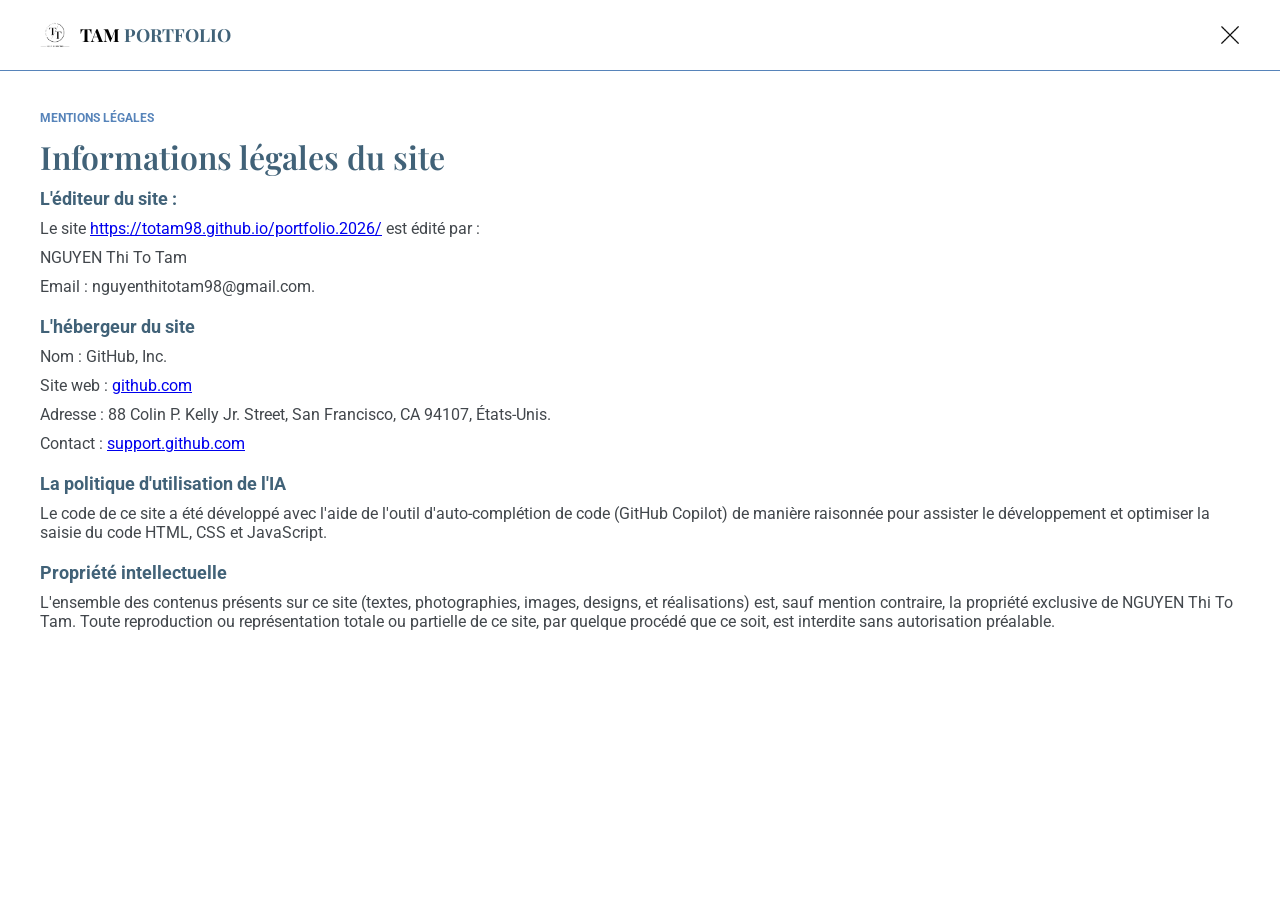
==== legal.html @ 0d9a393e "add : page legal" ====
<!doctype html>
<html lang="en">
  <head>
    <meta charset="UTF-8" />
    <meta name="viewport" content="width=device-width, initial-scale=1.0" />
    <title>Legal Notice</title>
    <link
      href="https://fonts.googleapis.com/css2?family=Merriweather:ital,wght@0,300;0,700;1,300&family=Inter:wght@300;400;600&family=Roboto:wght@300;400;500;700&display=swap"
      rel="stylesheet"
    />
    <link
      href="https://fonts.googleapis.com/css2?family=Playfair+Display:ital,wght@0,400;0,700;1,400&display=swap"
      rel="stylesheet"
    />
    <link rel="stylesheet" href="styles.css" />
    <link rel="icon" type="image/png" href="assets/img/logo.png" />
  </head>
  <body>
    <header class="site-header">
      <div class="header-inner">
        <div class="title">
          <img src="./assets/img/logo.png" alt="Logo" class="logo" />
          <span class="text-700-18-playfair"
            >tam <span class="text-700-18-blue-playfair">portfolio</span></span
          >
        </div>
        <div class="header-functions">
          <button
            class="close-button"
            type="button"
            onclick="window.location.href = 'index.html'"
          >
            <img src="./assets/img/close.png" alt="Close" />
          </button>
          <div
            class="language-switcher"
            aria-label="Language switcher"
            style="display: none"
          >
            <span class="lang" data-lang="fr" role="button" tabindex="0"
              >FR</span
            >
            <span aria-hidden="true">|</span>
            <span class="lang" data-lang="en" role="button" tabindex="0"
              >EN</span
            >
          </div>
        </div>
      </div>
    </header>
    <main>
      <div class="legal-section">
        <span class="text-700-12-blue" data-i18n="legal.title"></span>
        <span
          class="text-600-32-blue-playfair"
          data-i18n="legal.subtitle"
        ></span>
        <div class="legal-content">
          <div class="legal-block">
            <span class="text-700-18-blue" data-i18n="legal.editorTitle"></span>
            <p class="text-400-16-gray">
              <span data-i18n="legal.editorLine1"></span>
              <a
                href="https://totam98.github.io/portfolio.2026/"
                target="_blank"
                rel="noopener noreferrer"
                data-i18n="legal.editorLink"
              ></a>
              <span data-i18n="legal.editorLine2"></span>
            </p>
            <p class="text-400-16-gray" data-i18n="legal.editorName"></p>
            <p class="text-400-16-gray" data-i18n="legal.editorEmail"></p>
          </div>
          <div class="legal-block">
            <span class="text-700-18-blue" data-i18n="legal.hostTitle"></span>
            <p class="text-400-16-gray" data-i18n="legal.hostName"></p>
            <p class="text-400-16-gray">
              <span data-i18n="legal.hostWebsiteLabel"></span>
              <a
                href="https://github.com"
                target="_blank"
                rel="noopener noreferrer"
                data-i18n="legal.hostWebsite"
              ></a>
            </p>
            <p class="text-400-16-gray" data-i18n="legal.hostAddress"></p>
            <p class="text-400-16-gray">
              <span data-i18n="legal.hostContactLabel"></span>
              <a
                href="https://support.github.com"
                target="_blank"
                rel="noopener noreferrer"
                data-i18n="legal.hostContactLink"
              ></a>
            </p>
          </div>
          <div class="legal-block">
            <span
              class="text-700-18-blue"
              data-i18n="legal.aiPolicyTitle"
            ></span>
            <p class="text-400-16-gray" data-i18n="legal.aiPolicyText"></p>
          </div>
          <div class="legal-block">
            <span
              class="text-700-18-blue"
              data-i18n="legal.intellectualPropertyTitle"
            ></span>
            <p
              class="text-400-16-gray"
              data-i18n="legal.intellectualPropertyText"
            ></p>
          </div>
        </div>
      </div>
    </main>
    <script src="scripts/constants.js"></script>
    <script src="scripts/translation.js"></script>
  </body>
</html>
---- styles.css ----
body {
  font-family: "Roboto", sans-serif;
  font-size: 18px;
  margin: 0;
  padding: 0;
}

html {
  scroll-behavior: smooth;
}

p {
  margin: 0;
}

.nav a.active {
  font-weight: 700;
}

.mobile-nav a.active {
  font-weight: 400;
}

/* Font */
.text-700-12-blue {
  font-size: 12px;
  font-weight: 700;
  color: #5784ba;
}
.text-700-18-blue {
  font-size: 18px;
  font-weight: 700;
  color: #416278;
}
.text-400-14-blue {
  font-size: 14px;
  font-weight: 400;
  color: #416278;
}
.text-400-16-gray {
  font-size: 16px;
  font-weight: 400;
  color: #42474c;
}
.text-400-40-blue-playfair-italic {
  font-size: 40px;
  font-weight: 400;
  font-family: "Playfair Display", serif;
  font-style: italic;
  color: #5784ba;
}
.text-700-18-blue-playfair {
  font-size: 18px;
  font-weight: 700;
  color: #416278;
  text-transform: uppercase;
  font-family: "Playfair Display", serif;
}
.text-700-18-playfair {
  font-size: 18px;
  font-weight: 700;
  text-transform: uppercase;
  font-family: "Playfair Display", serif;
}
.text-700-48-blue-playfair {
  font-size: 48px;
  font-weight: 700;
  color: #416278;
  font-family: "Playfair Display", serif;
}
.text-600-32-blue-playfair {
  font-size: 32px;
  font-weight: 600;
  color: #416278;
  font-family: "Playfair Display", serif;
}
.text-400-10-blue {
  font-size: 10px;
  font-weight: 400;
  color: #5784ba;
}
.text-400-24-blue {
  font-size: 24px;
  font-weight: 400;
  color: #416278;
}

/* Header */
.header-inner {
  display: flex;
  align-items: center;
  justify-content: space-between;
  padding: 20px 40px;
  border-bottom: 1px solid #5784ba;
}
.site-header {
  position: sticky;
  top: 0;
  z-index: 1000;
  background: #ffffff;
}
.header-inner {
  position: relative;
}
.header-functions {
  display: flex;
  align-items: center;
  gap: 30px;
}
.nav {
  display: flex;
  align-items: center;
  gap: 20px;
}
.nav a {
  text-decoration: none;
  color: #416278;
}
.burger-button {
  display: none;
  width: 40px;
  height: 40px;
  border: none;
  background: none;
  cursor: pointer;
  padding: 0;
  position: relative;
}
.burger-button span,
.burger-button span::before,
.burger-button span::after {
  display: block;
  position: absolute;
  left: 50%;
  width: 20px;
  height: 2px;
  background: #333;
  transform: translateX(-50%);
  transition:
    transform 0.2s ease,
    top 0.2s ease,
    opacity 0.2s ease;
}
.burger-button span {
  top: 50%;
}
.burger-button span::before {
  content: "";
  top: -7px;
}
.burger-button span::after {
  content: "";
  top: 7px;
}
.burger-button.active span {
  background: transparent;
}
.burger-button.active span::before {
  top: 0;
  transform: translateX(-50%) rotate(45deg);
}
.burger-button.active span::after {
  top: 0;
  transform: translateX(-50%) rotate(-45deg);
}

.close-button {
  width: 20px;
  height: 20px;
  border: none;
  background: none;
  cursor: pointer;
  padding: 0;
  display: inline-flex;
  align-items: center;
  justify-content: center;
}
.close-button img {
  width: 100%;
  height: 100%;
  object-fit: contain;
  display: block;
}

.mobile-menu {
  display: none;
  position: absolute;
  top: 100%;
  right: 0;
  background: white;
  border: 1px solid #5784ba;
  box-shadow: 0 20px 40px rgba(65, 98, 120, 0.08);
  flex-direction: column;
  width: 250px;
  text-align: center;
  border-bottom-left-radius: 12px;
  border-bottom-right-radius: 12px;
}
.mobile-menu.active {
  display: flex;
}
.mobile-menu .nav {
  flex-direction: column;
  gap: 0;
}
.mobile-menu .nav a {
  display: block;
  width: 100%;
  padding: 10px 0;
  transition:
    background-color 0.2s ease,
    color 0.2s ease;
}
.mobile-menu .nav a:hover {
  background-color: #edf2fa;
}

.language-switcher {
  font-size: 14px;
  cursor: pointer;
}

@media (max-width: 900px) {
  .header-inner {
    padding: 16px 20px;
  }

  .header-functions {
    gap: 16px;
  }

  .header-functions > span {
    display: none;
  }

  .nav {
    display: none;
  }

  .burger-button {
    display: flex;
    align-items: center;
    justify-content: center;
  }

  .mobile-menu {
    display: none;
  }

  .mobile-menu.active {
    display: flex;
  }

  .mobile-menu .nav {
    display: flex;
  }

  .mobile-menu .language-switcher {
    display: flex;
    justify-content: flex-start;
  }
}

.language-switcher .lang.active {
  font-weight: 700;
}
.title {
  display: flex;
  align-items: center;
  gap: 10px;
}
.logo {
  width: 30px;
  height: 30px;
}
.cta {
  color: #fff;
  background: #b6d8f2;
  width: 100px;
  text-align: center;
  padding: 8px 0;
  border-radius: 4px;
  border: none;
  text-decoration: none;
  font-size: 12px;
  font-weight: 600;
}
.cta:hover {
  background: #5784ba;
}

/* About */
.section {
  display: flex;
  flex-direction: column;
  gap: 20px;
  border-bottom: 1px solid #5784ba;
  padding: 40px;
}
.about-title {
  display: flex;
  flex-direction: column;
}
.profile-picture {
  border-radius: 8px;
}
.about-content {
  display: flex;
  flex-direction: row;
  flex-wrap: wrap;
  justify-content: space-between;
}
.about-left {
  width: 45%;
  display: flex;
  flex-direction: column;
  gap: 20px;
}
.about-right {
  width: 45%;
  padding: 20px;
}
@media (max-width: 900px) {
  .about-content {
    flex-direction: column;
    gap: 20px;
  }

  .about-left,
  .about-right {
    width: 100%;
  }

  .about-right {
    padding: 0;
  }
}
.education {
  display: flex;
  flex-direction: column;
  gap: 20px;
}
.edu-title {
  padding-bottom: 20px;
  border-bottom: 1px solid #5784ba;
}
.edu-list {
  display: flex;
  flex-direction: column;
  gap: 20px;
}
.edu-item {
  padding: 18px 20px;
  border-radius: 18px;
  transition:
    background-color 0.25s ease,
    transform 0.25s ease;
}
.edu-item:hover {
  background-color: #edf2fa;
  transform: translateY(-2px) scale(1.01);
}
.edu-container {
  display: flex;
  flex-direction: column;
  gap: 5px;
}

/* Experience */

.experience-carousel {
  position: relative;
}

.experience-list {
  display: flex;
  gap: 20px;
  overflow-x: auto;
  overflow-y: hidden;
  padding-bottom: 10px;
  scroll-snap-type: x mandatory;
  -webkit-overflow-scrolling: touch;
}

.experience-list::-webkit-scrollbar {
  height: 8px;
}

.experience-list::-webkit-scrollbar-thumb {
  background: rgba(65, 98, 120, 0.3);
  border-radius: 999px;
}

.experience-item {
  position: relative;
  min-width: 320px;
  max-width: 320px;
  flex: 0 0 auto;
  background: #ffffff;
  border: 1px solid #dce6ef;
  border-radius: 4px;
  padding: 30px;
  display: flex;
  flex-direction: column;
  gap: 20px;
  scroll-snap-align: start;
  cursor: pointer;
  transition:
    transform 0.5s ease,
    box-shadow 0.25s ease,
    background-color 0.5s ease;
}

.experience-item::after {
  content: "+";
  position: absolute;
  top: 16px;
  right: 16px;
  display: grid;
  place-items: center;
  color: #5784ba;
  font-weight: 700;
  font-size: 16px;
  pointer-events: none;
  transition: transform 0.5s ease;
}

.experience-item.expanded {
  background-color: #5784ba;
}

.experience-item.expanded,
.experience-item.expanded * {
  color: #ffffff;
}

.experience-item.expanded .experience-more {
  color: #ffffff;
}

.experience-item.expanded::after {
  content: "-";
  color: #ffffff;
}

.experience-item p {
  margin: 0;
}

.experience-item:hover {
  transform: scale(1.01);
  box-shadow: 0px 1px 2px 0px #0000000d;
}

.experience-more {
  max-height: 0;
  overflow: hidden;
  opacity: 0;
  margin-top: 0;
  color: #33415a;
  font-size: 14px;
  line-height: 1.6;
  list-style: inside;
  transition:
    max-height 0.3s ease,
    opacity 0.3s ease,
    margin-top 0.3s ease;
}

.experience-item ul {
  padding-inline-start: 0;
  margin-block-start: 0;
  margin-block-end: 0;
}

.experience-item.expanded .experience-more {
  max-height: 120px;
  opacity: 1;
  margin-top: 8px;
}

.experience-item h3 {
  margin: 0;
}

.carousel-controls {
  display: flex;
  gap: 14px;
  justify-content: center;
  margin-top: 24px;
}

.carousel-button {
  width: 44px;
  height: 44px;
  border-radius: 12px;
  border: 1px solid #5784ba;
  background: #ffffff;
  color: #416278;
  cursor: pointer;
  display: grid;
  place-items: center;
  font-size: 18px;
  line-height: 1;
  box-shadow: 0 6px 18px rgba(65, 98, 120, 0.12);
}

.experience-type {
  border: 1px solid #5784ba;
  border-radius: 2px;
  padding: 4px 12px;
}

.experience-item.expanded .experience-type {
  border-color: #ffffff;
  color: #ffffff;
}

.carousel-button:disabled {
  opacity: 0.35;
  cursor: default;
}

@media (max-width: 900px) {
  .experience-list {
    gap: 16px;
  }

  .experience-item {
    min-width: 280px;
    max-width: 280px;
    padding: 24px;
  }
}

@media (max-width: 640px) {
  .experience-carousel {
    padding: 0 8px;
  }

  .experience-list {
    padding-left: 8px;
    padding-right: 8px;
  }
}

/* Projects */

.project-carousel {
  position: relative;
}

.project-list {
  display: flex;
  gap: 20px;
  overflow-x: auto;
  overflow-y: hidden;
  scroll-snap-type: x mandatory;
  -webkit-overflow-scrolling: touch;
  touch-action: pan-y;
  cursor: grab;
  padding-bottom: 10px;
}

.project-list:active {
  cursor: grabbing;
}

.project-list::-webkit-scrollbar {
  height: 8px;
}

.project-list::-webkit-scrollbar-thumb {
  background: rgba(65, 98, 120, 0.3);
  border-radius: 999px;
}

.project-item {
  position: relative;
  min-width: 360px;
  max-width: 360px;
  flex: 0 0 auto;
  background: #ffffff;
  border: 1px solid #dce6ef;
  border-radius: 4px;
  overflow: hidden;
  scroll-snap-align: start;
  cursor: pointer;
  transition:
    transform 0.3s ease,
    box-shadow 0.25s ease;
  display: flex;
  flex-direction: column;
}

.project-item:hover {
  transform: translateY(-4px);
  box-shadow: 0 12px 30px rgba(65, 98, 120, 0.12);
}

.project-item:hover h3 {
  color: #5784ba;
}

.project-image {
  width: 100%;
  height: 200px;
  object-fit: cover;
}

.project-content {
  position: relative;
  padding: 24px;
  display: flex;
  flex-direction: column;
  gap: 12px;
  flex: 1;
}

.project-link {
  position: absolute;
  top: 16px;
  right: 16px;
  display: grid;
  place-items: center;
  color: #5784ba;
  font-size: 18px;
  text-decoration: none;
}

.project-type {
  border: 1px solid #5784ba;
  border-radius: 2px;
  padding: 4px 12px;
  width: fit-content;
}

.project-item h3 {
  margin: 0;
}

@media (max-width: 900px) {
  .project-list {
    gap: 16px;
  }

  .project-item {
    min-width: 320px;
    max-width: 320px;
  }

  .project-image {
    height: 180px;
  }
}

@media (max-width: 640px) {
  .project-carousel {
    padding: 0 8px;
  }

  .project-list {
    padding-left: 8px;
    padding-right: 8px;
  }

  .project-item {
    min-width: 280px;
    max-width: 280px;
  }

  .project-image {
    height: 160px;
  }
}

/* Gallery */
.gallery-carousel {
  position: relative;
}

.gallery-list {
  display: flex;
  gap: 20px;
  overflow-x: auto;
  overflow-y: hidden;
  scroll-snap-type: x mandatory;
  -webkit-overflow-scrolling: touch;
  touch-action: pan-y;
  cursor: grab;
  padding-bottom: 10px;
}

.gallery-list:active {
  cursor: grabbing;
}

.gallery-list::-webkit-scrollbar {
  height: 8px;
}

.gallery-list::-webkit-scrollbar-thumb {
  background: rgba(65, 98, 120, 0.3);
  border-radius: 999px;
}

.gallery-item {
  position: relative;
  min-width: 360px;
  max-width: 360px;
  flex: 0 0 auto;
  background: #ffffff;
  border: 1px solid #dce6ef;
  border-radius: 4px;
  overflow: hidden;
  scroll-snap-align: start;
  cursor: pointer;
  transition:
    transform 0.3s ease,
    box-shadow 0.25s ease;
  padding: 16px;
  display: flex;
  flex-direction: column;
  gap: 12px;
}

.gallery-header {
  display: flex;
  justify-content: space-between;
  align-items: center;
  margin-bottom: 4px;
}

.gallery-item-images {
  display: grid;
  grid-template-columns: 1fr 1fr;
  grid-template-rows: auto auto auto;
  gap: 8px;
  flex: 1;
  grid-template-areas:
    "left-1 right-1"
    "left-2 right-2"
    "left-2 right-3";
}

.gallery-item:hover {
  transform: translateY(-4px);
  box-shadow: 0 12px 30px rgba(65, 98, 120, 0.12);
}

.gallery-img {
  width: 100%;
  height: 100%;
  object-fit: cover;
  border-radius: 2px;
  cursor: pointer;
  transition: transform 0.3s ease;
}

.gallery-img:hover {
  transform: scale(1.05);
}

.gallery-img-left-1 {
  grid-area: left-1;
  height: 100px;
}

.gallery-img-left-2 {
  grid-area: left-2;
  height: 100px;
}

.gallery-img-right-1 {
  grid-area: right-1;
  height: 100px;
}

.gallery-img-right-2 {
  grid-area: right-2;
  height: 46px;
}

.gallery-img-right-3 {
  grid-area: right-3;
  height: 46px;
}

/* Image Modal */
.modal {
  display: none;
  position: fixed;
  z-index: 2000;
  left: 0;
  top: 0;
  width: 100%;
  height: 100%;
  background-color: rgba(0, 0, 0, 0.8);
  animation: fadeIn 0.3s ease;
}

.modal.active {
  display: flex;
  align-items: center;
  justify-content: center;
}

@keyframes fadeIn {
  from {
    opacity: 0;
  }
  to {
    opacity: 1;
  }
}

.modal-content {
  position: relative;
  background-color: transparent;
  animation: zoomIn 0.3s ease;
}

@keyframes zoomIn {
  from {
    transform: scale(0.8);
    opacity: 0;
  }
  to {
    transform: scale(1);
    opacity: 1;
  }
}

.modal-img {
  width: 500px;
  max-width: 90vw;
  height: auto;
  border-radius: 4px;
}

.modal-close {
  position: absolute;
  top: -40px;
  right: 0;
  font-size: 32px;
  font-weight: bold;
  color: #ffffff;
  cursor: pointer;
  border: none;
  background: none;
  padding: 0;
  width: 40px;
  height: 40px;
  display: flex;
  align-items: center;
  justify-content: center;
  transition: transform 0.2s ease;
}

.modal-close:hover {
  transform: scale(1.2);
}

@media (max-width: 900px) {
  .gallery-list {
    gap: 16px;
  }

  .gallery-item {
    min-width: 320px;
    max-width: 320px;
  }

  .gallery-img-left-1,
  .gallery-img-left-2,
  .gallery-img-right-1,
  .gallery-img-right-2,
  .gallery-img-right-3 {
    height: 80px;
  }
}

@media (max-width: 640px) {
  .gallery-carousel {
    padding: 0 8px;
  }

  .gallery-list {
    padding-left: 8px;
    padding-right: 8px;
    gap: 12px;
  }

  .gallery-item {
    min-width: 280px;
    max-width: 280px;
    padding: 12px;
  }

  .gallery-img-left-1,
  .gallery-img-left-2,
  .gallery-img-right-1,
  .gallery-img-right-2,
  .gallery-img-right-3 {
    height: 70px;
  }

  .modal-img {
    width: 90vw;
  }

  .modal-close {
    top: -30px;
    font-size: 24px;
  }
}

/* Contact */
#contact {
  border-bottom: none;
}
.contact-list {
  display: flex;
  flex-direction: column;
  gap: 20px;
}
.contact-link {
  text-decoration: none;
  color: #5784ba;
  font-weight: 700;
  font-size: 18px;
  color: #5784ba;
  padding-bottom: 10px;
  border-bottom: 2px solid #b6d8f2;
}

.contact-link:hover {
  color: #416278;
  border-bottom-color: #5784ba;
}

/* Footer */
.site-footer {
  display: flex;
  flex-direction: row;
  justify-content: space-between;
  padding: 10px;
  color: #1a1c1d;
  font-size: 10px;
  font-style: italic;
}

.nav-legal {
  color: #1a1c1d;
}

.legal-section {
  padding: 40px;
  border-bottom: none;
  display: flex;
  flex-direction: column;
  gap: 10px;
}

.legal-content {
  display: flex;
  flex-direction: column;
  gap: 20px;
}

.legal-block {
  display: flex;
  flex-direction: column;
  gap: 10px;
}
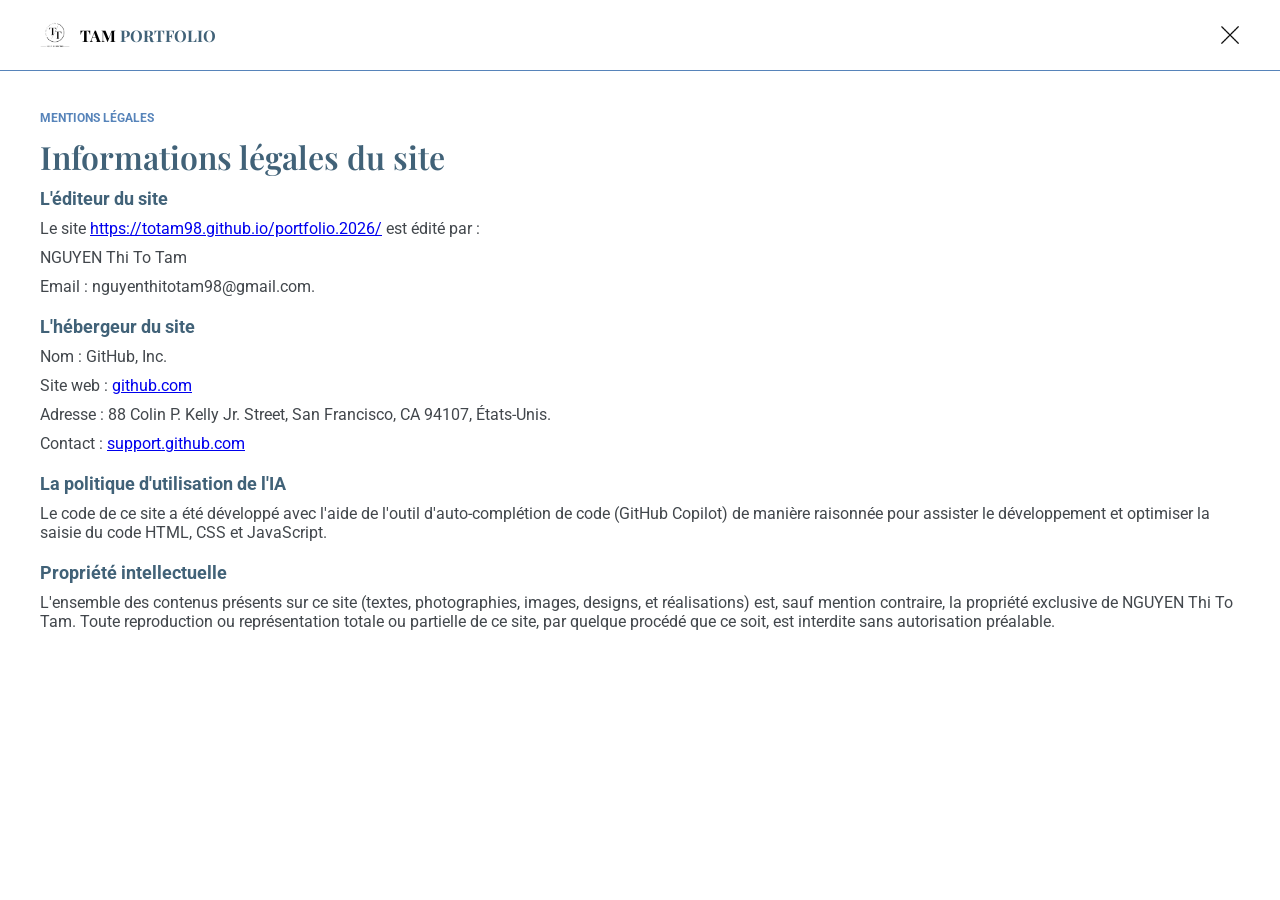
==== commit b1e64266: "feat : night mode" ====
--- a/legal.html
+++ b/legal.html
@@ -19,9 +19,15 @@
     <header class="site-header">
       <div class="header-inner">
         <div class="title">
-          <img src="./assets/img/logo.png" alt="Logo" class="logo" />
-          <span class="text-700-18-playfair"
-            >tam <span class="text-700-18-blue-playfair">portfolio</span></span
+          <img
+            src="./assets/img/logo.png"
+            alt="Logo"
+            class="logo"
+            data-light-src="./assets/img/logo.png"
+            data-dark-src="./assets/img/logo-night.png"
+          />
+          <span class="text-700-16-playfair"
+            >tam <span class="text-700-16-blue-playfair">portfolio</span></span
           >
         </div>
         <div class="header-functions">
@@ -30,7 +36,13 @@
             type="button"
             onclick="window.location.href = 'index.html'"
           >
-            <img src="./assets/img/close.png" alt="Close" />
+            <img
+              src="./assets/img/close.png"
+              alt="Close"
+              class="close-icon"
+              data-light-src="./assets/img/close.png"
+              data-dark-src="./assets/img/close-night.png"
+            />
           </button>
           <div
             class="language-switcher"
@@ -116,5 +128,6 @@
     </main>
     <script src="scripts/constants.js"></script>
     <script src="scripts/translation.js"></script>
+    <script src="scripts/scroll-page.js"></script>
   </body>
 </html>
--- a/styles.css
+++ b/styles.css
@@ -7,6 +7,112 @@
 
 html {
   scroll-behavior: smooth;
+}
+
+body.night-mode-active {
+  background: #141414;
+  color: #e5e7eb;
+}
+
+body.night-mode-active .site-header,
+body.night-mode-active .modal-content,
+body.night-mode-active .project-carousel,
+body.night-mode-active .gallery-carousel,
+body.night-mode-active .experience-carousel {
+  background: transparent;
+}
+
+body.night-mode-active .section {
+  border-color: #334155;
+}
+
+body.night-mode-active .site-header {
+  background: rgba(15, 23, 42, 0.95);
+}
+
+body.night-mode-active .nav a,
+body.night-mode-active .mobile-nav a,
+body.night-mode-active .text-400-16-gray,
+body.night-mode-active p,
+body.night-mode-active span,
+body.night-mode-active h1,
+body.night-mode-active h2,
+body.night-mode-active h3,
+body.night-mode-active h4,
+body.night-mode-active h5,
+body.night-mode-active h6,
+body.night-mode-active .project-link,
+body.night-mode-active .contact-link,
+body.night-mode-active .text-700-16-playfair {
+  color: #e2e8f0;
+}
+
+body.night-mode-active .text-700-12-blue,
+body.night-mode-active .text-700-18-blue,
+body.night-mode-active .text-400-14-blue,
+body.night-mode-active .text-400-10-blue,
+body.night-mode-active .text-400-40-blue-playfair-italic,
+body.night-mode-active .text-700-16-blue-playfair,
+body.night-mode-active .text-700-48-blue-playfair,
+body.night-mode-active .text-600-32-blue-playfair,
+body.night-mode-active .text-400-24-blue {
+  color: #9ac5ff;
+}
+
+body.night-mode-active .experience-item,
+body.night-mode-active .project-item,
+body.night-mode-active .gallery-item,
+body.night-mode-active .about-left,
+body.night-mode-active .about-right,
+body.night-mode-active .contact-item,
+body.night-mode-active .modal {
+  background: #111827;
+  border-color: #334155;
+}
+
+body.night-mode-active .carousel-button,
+body.night-mode-active .cta {
+  background: #1d4ed8;
+  color: #ffffff;
+  border-color: #1d4ed8;
+}
+
+body.night-mode-active .cta:hover {
+  background: #2563eb;
+}
+
+body.night-mode-active .project-link {
+  color: #bfdbfe;
+}
+
+body.night-mode-active main a {
+  color: #93c5fd;
+}
+
+body.night-mode-active main a:hover {
+  color: #dbeafe;
+}
+
+body.night-mode-active .edu-item:hover {
+  background: #181f25;
+}
+
+body.night-mode-active .mobile-menu {
+  background: #141414;
+}
+
+body.night-mode-active .mobile-menu .nav a:hover {
+  background: #181f25;
+}
+
+body.night-mode-active .burger-button.active span {
+  background: transparent;
+}
+
+body.night-mode-active .burger-button span,
+body.night-mode-active .burger-button span::before,
+body.night-mode-active .burger-button span::after {
+  background: #ffffff;
 }
 
 p {
@@ -49,15 +155,15 @@
   font-style: italic;
   color: #5784ba;
 }
-.text-700-18-blue-playfair {
-  font-size: 18px;
+.text-700-16-blue-playfair {
+  font-size: 16px;
   font-weight: 700;
   color: #416278;
   text-transform: uppercase;
   font-family: "Playfair Display", serif;
 }
-.text-700-18-playfair {
-  font-size: 18px;
+.text-700-16-playfair {
+  font-size: 16px;
   font-weight: 700;
   text-transform: uppercase;
   font-family: "Playfair Display", serif;
@@ -105,7 +211,7 @@
 .header-functions {
   display: flex;
   align-items: center;
-  gap: 30px;
+  gap: 20px;
 }
 .nav {
   display: flex;
@@ -115,6 +221,17 @@
 .nav a {
   text-decoration: none;
   color: #416278;
+}
+.night-mode {
+  display: flex;
+  align-items: center;
+  justify-content: center;
+  cursor: pointer;
+}
+.night-mode-icon {
+  width: 20px;
+  height: 20px;
+  object-fit: contain;
 }
 .burger-button {
   display: none;
@@ -193,8 +310,6 @@
   flex-direction: column;
   width: 250px;
   text-align: center;
-  border-bottom-left-radius: 12px;
-  border-bottom-right-radius: 12px;
 }
 .mobile-menu.active {
   display: flex;
@@ -226,7 +341,7 @@
   }
 
   .header-functions {
-    gap: 16px;
+    gap: 10px;
   }
 
   .header-functions > span {
@@ -557,7 +672,6 @@
   overflow-y: hidden;
   scroll-snap-type: x mandatory;
   -webkit-overflow-scrolling: touch;
-  touch-action: pan-y;
   cursor: grab;
   padding-bottom: 10px;
 }
@@ -686,7 +800,6 @@
   overflow-y: hidden;
   scroll-snap-type: x mandatory;
   -webkit-overflow-scrolling: touch;
-  touch-action: pan-y;
   cursor: grab;
   padding-bottom: 10px;
 }
